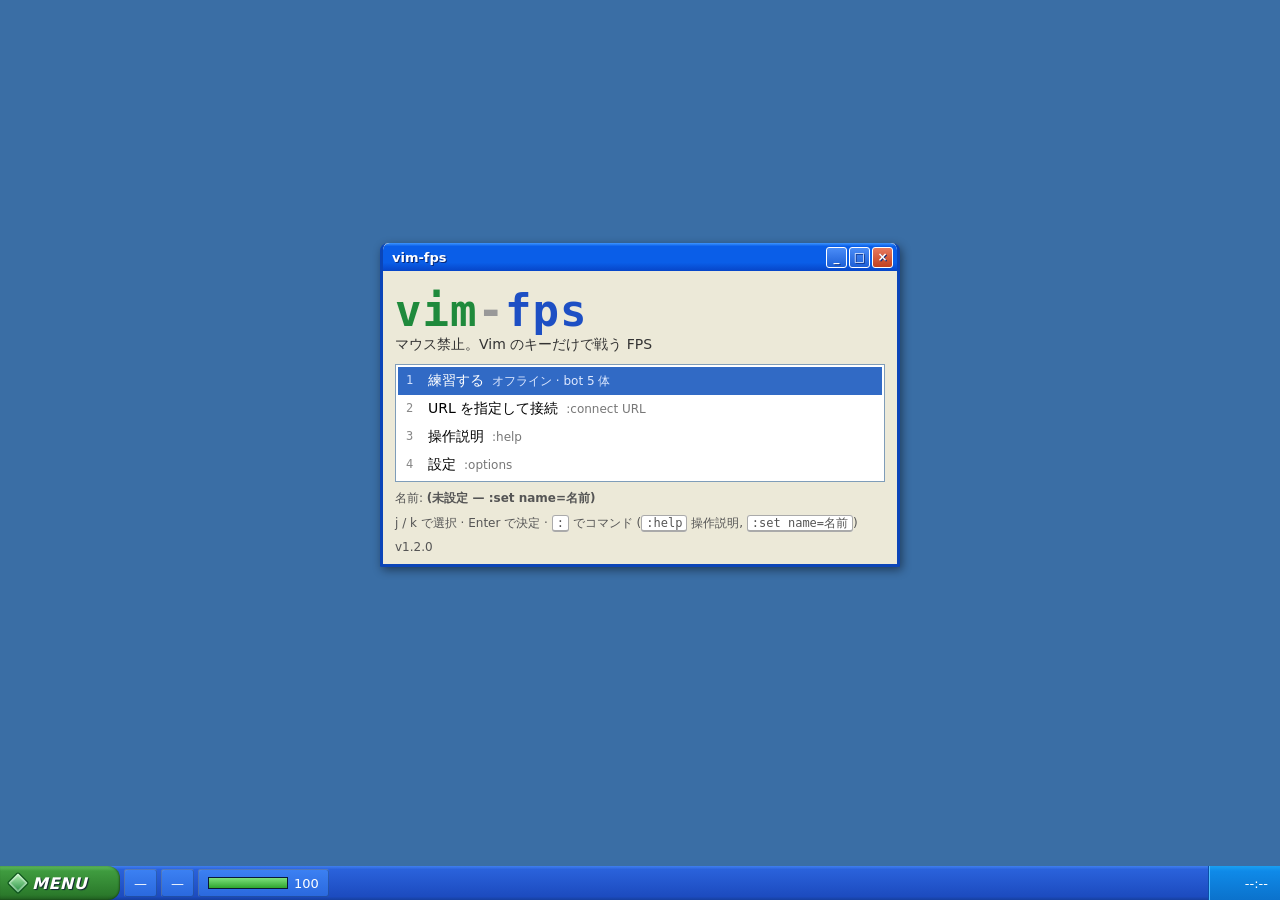
==== web/index.html @ 43d8e57c "vim-fps 1.2.0: real bullets with gravity, SR scope at both stages, stop screen on death - Bullets ar" ====
<!doctype html>
<html lang="ja">
<head>
<meta charset="utf-8">
<meta name="viewport" content="width=device-width, initial-scale=1">
<title>vim-fps</title>
<meta name="description" content="Vimのキーで遊ぶ、マウス禁止のブラウザFPS">
<link rel="icon" href="data:image/svg+xml,<svg xmlns='http://www.w3.org/2000/svg' viewBox='0 0 16 16'><rect width='16' height='16' rx='3' fill='%23245edb'/><path d='M3 4h3l2 6 2-6h3l-4 9H7z' fill='%23fff'/></svg>">
<link rel="stylesheet" href="style.css">
</head>
<body class="uianim">
<div id="app">
  <canvas id="view"></canvas>

  <div id="hud" class="hidden">
    <div id="scope" class="hidden"><div id="holdover"></div></div>
    <div id="crosshair" data-mode="normal"></div>
    <div id="hitmarker" class="hidden">✕</div>
    <div id="dmgdir"></div>
    <div id="progress" class="window small hidden">
      <div class="titlebar"><span id="progress-title">リロード</span></div>
      <div class="body"><div class="xpbar"><div id="progress-fill"></div></div></div>
    </div>
    <div id="chatlog"></div>
    <div id="rank"></div>
    <div id="compass" class="hidden"></div>
    <div id="fps" class="hidden"></div>
  </div>

  <div id="balloons"></div>

  <!-- Inventory (s) -->
  <div id="inventory" class="window hidden">
    <div class="titlebar"><span>インベントリ</span><span class="tb-btns"><i>_</i><i>□</i><i class="x">×</i></span></div>
    <div class="body">
      <ol id="inv-list" class="listview"></ol>
      <div class="hint">j / k で選択 · gg / G · 数字 · Enter / Esc / s で閉じる</div>
    </div>
  </div>

  <!-- Map (m) -->
  <div id="mapwin" class="window hidden">
    <div class="titlebar"><span>マップ</span><span class="tb-btns"><i class="x">×</i></span></div>
    <div class="body"><canvas id="mapcanvas" width="480" height="480"></canvas>
      <div class="hint">▲ 自分 · 青 武器 · 赤 回復 · 緑 グレネード · 黄 弾薬 · Esc / m で閉じる</div></div>
  </div>

  <!-- Chat (i) -->
  <div id="chatwin" class="window hidden">
    <div class="titlebar"><span>チャット — 全員に送信</span><span class="tb-btns"><i class="x">×</i></span></div>
    <div class="body">
      <form id="chatform" action="#"><input id="chatinput" maxlength="120" autocomplete="off" spellcheck="false" enterkeyhint="send"></form>
      <div class="btnrow"><button type="button" id="chat-send" class="xpbtn">送信 (Enter)</button><button type="button" id="chat-cancel" class="xpbtn">取り消し (Esc)</button></div>
      <div class="hint">Enter で送信 · Esc / Ctrl-[ で取り消し</div>
    </div>
  </div>

  <!-- Command line (:) -->
  <div id="cmdwin" class="window hidden">
    <div class="titlebar"><span>コマンドの実行</span><span class="tb-btns"><i class="x">×</i></span></div>
    <div class="body">
      <form id="cmdform" action="#"><label for="cmdinput">:</label><input id="cmdinput" autocomplete="off" spellcheck="false" autocapitalize="off" autocorrect="off" enterkeyhint="go"></form>
      <div class="btnrow"><button type="button" id="cmd-run" class="xpbtn">実行 (Enter)</button><button type="button" id="cmd-cancel" class="xpbtn">取り消し (Esc)</button></div>
      <div class="hint">:set · :help · :ls · :q · Tab で補完 · ↑↓ で履歴</div>
    </div>
  </div>

  <!-- Messages (:set output, :help, :ls) -->
  <div id="msgwin" class="window hidden">
    <div class="titlebar"><span id="msg-title">メッセージ</span><span class="tb-btns"><i class="x">×</i></span></div>
    <div class="body"><pre id="msg-body"></pre><div class="hint">j / k でスクロール · Ctrl-d / Ctrl-u 半ページ · gg / G 先頭・末尾 · h / l 横 · Enter / Esc / q で閉じる</div></div>
  </div>

  <!-- Death: a blue stop screen, then a reboot into the respawn -->
  <div id="bsod" class="hidden" aria-live="assertive">
    <pre id="bsod-text"></pre>
  </div>
  <div id="boot" class="hidden">
    <div class="boot-logo"><span class="flag"></span><span class="v">vim</span><span class="dash">-</span><span class="f">fps</span></div>
    <div class="boot-bar"><i></i><i></i><i></i></div>
    <p>再起動しています…</p>
  </div>

  <!-- Result -->
  <div id="resultwin" class="window hidden">
    <div class="titlebar"><span>試合結果</span></div>
    <div class="body"><table id="result-table"></table><p id="result-next"></p></div>
  </div>

  <!-- Title -->
  <div id="title" class="window">
    <div class="titlebar"><span>vim-fps</span><span class="tb-btns"><i>_</i><i>□</i><i class="x">×</i></span></div>
    <div class="body">
      <div class="logo"><span class="v">vim</span><span class="dash">-</span><span class="f">fps</span></div>
      <p class="tag">マウス禁止。Vim のキーだけで戦う FPS</p>
      <ol id="menu" class="listview"></ol>
      <p class="hint" id="title-name"></p>
      <p class="hint">j / k で選択 · Enter で決定 · <kbd>:</kbd> でコマンド (<kbd>:help</kbd> 操作説明, <kbd>:set name=名前</kbd>)</p>
      <p class="hint" id="title-version"></p>
    </div>
  </div>

  <div id="taskbar">
    <div id="start"><span class="flag"></span><span id="mode">MENU</span></div>
    <div class="tb" id="tb-weapon">—</div>
    <div class="tb" id="tb-items">—</div>
    <div class="tb" id="tb-hp"><div class="hpbar"><div id="hp-fill"></div></div><span id="hp-text">100</span></div>
    <div class="tb grow" id="tb-showcmd"></div>
    <div id="tray"><span id="tb-ping"></span><span id="tb-kd"></span><span id="clock">--:--</span></div>
  </div>

  <div id="touchpad" class="hidden"></div>

  <div id="imewarn" class="hidden">IME がオンです。半角英数に切り替えてください</div>
</div>
<script type="module" src="js/main.js"></script>
</body>
</html>
---- web/style.css ----
/* XP-era desktop look: blue title bars, beige window bodies, a taskbar at
   the bottom. Original styling only (no third-party assets or fonts). */

:root {
  --title-a: #0a5ee8;
  --title-b: #3d95ff;
  --title-c: #0645c8;
  --window: #ece9d8;
  --window-edge: #0b45b8;
  --text: #000;
  --muted: #555;
  --select: #316ac5;
  --taskbar-a: #2a62db;
  --taskbar-b: #1c4bbf;
  --start-a: #3f9b3f;
  --start-b: #2b7a2b;
  --tray: #0f8ae8;
  --bg: #3a6ea5;
  --font: system-ui, -apple-system, "Segoe UI", "Hiragino Sans", "Noto Sans JP", sans-serif;
  --mono: ui-monospace, "SF Mono", Menlo, Consolas, "Noto Sans Mono", monospace;
  color-scheme: light;
}

* { box-sizing: border-box; }
html, body { margin: 0; height: 100%; overflow: hidden; background: var(--bg); font-family: var(--font); font-size: 14px; color: var(--text); }
#app { position: fixed; inset: 0; cursor: none; user-select: none; }
#view { position: absolute; inset: 0; width: 100%; height: calc(100% - 34px); display: block; }
.hidden { display: none !important; }

/* ---------- windows ---------- */
.window {
  position: absolute;
  background: var(--window);
  border: 3px solid var(--window-edge);
  border-top-width: 0;
  border-radius: 8px 8px 2px 2px;
  box-shadow: 2px 3px 10px rgba(0, 0, 0, 0.45);
  min-width: 220px;
  z-index: 20;
}
.titlebar {
  display: flex; align-items: center; justify-content: space-between;
  height: 28px; padding: 0 4px 0 9px;
  color: #fff; font-weight: 700; font-size: 13px;
  text-shadow: 1px 1px 0 #0a2a7a;
  background: linear-gradient(180deg, var(--title-b) 0%, var(--title-a) 12%, var(--title-a) 70%, var(--title-c) 100%);
  border-radius: 7px 7px 0 0;
}
.tb-btns { display: flex; gap: 2px; }
.tb-btns i {
  font-style: normal; width: 21px; height: 21px; display: grid; place-items: center;
  border: 1px solid #fff; border-radius: 3px; font-size: 12px; line-height: 1;
  background: linear-gradient(180deg, #4a8cf7, #1d5fd6);
}
.tb-btns i.x { background: linear-gradient(180deg, #e8795d, #c2401f); }
.window .body { padding: 10px 12px; }
.window.small { min-width: 180px; }
.hint { color: var(--muted); font-size: 12px; margin: 8px 0 0; }
kbd { font-family: var(--mono); background: #fff; border: 1px solid #aaa; border-bottom-width: 2px; border-radius: 3px; padding: 0 4px; font-size: 12px; }

.listview { list-style: none; margin: 0; padding: 2px; background: #fff; border: 1px solid #7f9db9; min-width: 260px; counter-reset: li; }
.listview li { padding: 5px 10px 5px 30px; position: relative; counter-increment: li; white-space: nowrap; }
.listview li::before { content: counter(li); position: absolute; left: 8px; color: #888; font-family: var(--mono); font-size: 12px; top: 6px; }
.listview li.sel { background: var(--select); color: #fff; }
.listview li.sel::before { color: #cfe0ff; }
.listview li.disabled { color: #999; }
.listview li .sub { color: #777; font-size: 12px; margin-left: 8px; }
.listview li.sel .sub { color: #dde8ff; }

/* ---------- title ---------- */
#title { left: 50%; top: 45%; transform: translate(-50%, -50%); width: min(520px, calc(100vw - 32px)); }
.logo { font-family: var(--mono); font-size: 44px; font-weight: 800; letter-spacing: 1px; margin: 4px 0 0; }
.logo .v { color: #1f8a3c; } .logo .dash { color: #999; } .logo .f { color: #1d4fc4; }
.tag { margin: 0 0 10px; color: #333; }

/* ---------- HUD ---------- */
#crosshair { position: absolute; left: 50%; top: calc(50% - 17px); width: 0; height: 0; z-index: 5; pointer-events: none; }
#crosshair::before, #crosshair::after { content: ""; position: absolute; background: #fff; box-shadow: 0 0 2px #000; }
#crosshair[data-mode="normal"]::before { width: 14px; height: 18px; left: -7px; top: -9px; background: rgba(255,255,255,0.35); border: 2px solid #fff; }
#crosshair[data-mode="normal"]::after { display: none; }
#crosshair[data-mode="view"]::before { width: 22px; height: 2px; left: -11px; top: -1px; }
#crosshair[data-mode="view"]::after { width: 2px; height: 22px; left: -1px; top: -11px; }
#crosshair[data-mode="other"]::before { width: 12px; height: 20px; left: -6px; top: -10px; background: transparent; border: 2px solid #fff; }
#crosshair[data-mode="other"]::after { display: none; }
#hitmarker { position: absolute; left: 50%; top: calc(50% - 17px); transform: translate(-50%, -50%); color: #fff; font-size: 26px; font-weight: 700; text-shadow: 0 0 3px #000; z-index: 6; }
#hitmarker.head { color: #ff4040; }
#scope { position: absolute; inset: 0 0 34px 0; z-index: 4; pointer-events: none;
  background: radial-gradient(circle at 50% 50%, transparent 0, transparent 34vh, #000 34.3vh); }
#scope::before { content: ""; position: absolute; left: 0; right: 0; top: calc(50% - 0.5px); height: 1px; background: #000; }
#scope::after { content: ""; position: absolute; top: 0; bottom: 0; left: calc(50% - 0.5px); width: 1px; background: #000; }
/* Bullet-drop marks below the centre: 1 = 100 m, 2 = 200 m ... */
#holdover { position: absolute; left: 50%; top: 50%; width: 0; height: 0; }
#holdover i { position: absolute; left: -9px; width: 18px; height: 2px; background: #000; }
#holdover i b { position: absolute; left: 22px; top: -7px; font: 700 10px var(--mono); color: #000; text-shadow: 0 0 2px #fff; }
#dmgdir { position: absolute; left: 50%; top: calc(50% - 17px); width: 0; height: 0; z-index: 6; pointer-events: none; }
#dmgdir .arc { position: absolute; left: -60px; top: -140px; width: 120px; height: 24px; transform-origin: 60px 140px;
  background: radial-gradient(ellipse at 50% 100%, rgba(255,40,40,0.85), rgba(255,40,40,0) 70%); }
body.uianim #dmgdir .arc { animation: fade 0.7s ease-out forwards; }

#progress { left: 50%; top: 62%; transform: translateX(-50%); }
.xpbar { width: 200px; height: 16px; border: 1px solid #686868; background: #fff; padding: 2px; border-radius: 2px; }
.xpbar > div { height: 100%; width: 0; background: repeating-linear-gradient(90deg, #2bb52b 0 8px, transparent 8px 10px); }

#chatlog { position: absolute; left: 12px; bottom: 46px; width: min(460px, calc(100vw - 32px)); z-index: 3; font-size: 13px; pointer-events: none; }
#chatlog div { color: #fff; text-shadow: 0 0 3px #000, 1px 1px 0 #000; margin-top: 2px; word-break: break-all; }
#chatlog div b { color: #ffe27a; }
#chatlog div.sys { color: #bfe3ff; }
body.uianim #chatlog div.old { opacity: 0.0; transition: opacity 1s; }
body:not(.uianim) #chatlog div.old { display: none; }

#rank { position: absolute; right: 12px; top: 10px; z-index: 3; background: rgba(0,0,0,0.35); color: #fff; padding: 6px 10px; border-radius: 4px; font-size: 13px; line-height: 1.5; text-align: right; }
#fps { position: absolute; left: 12px; top: 10px; color: #fff; text-shadow: 0 0 2px #000; font-family: var(--mono); z-index: 3; }

/* notification balloons, above the tray */
#balloons { position: absolute; right: 10px; bottom: 44px; z-index: 30; display: flex; flex-direction: column; gap: 6px; align-items: flex-end; pointer-events: none; }
.balloon { background: #ffffe1; border: 1px solid #000; border-radius: 8px; padding: 6px 12px; font-size: 13px; box-shadow: 1px 2px 4px rgba(0,0,0,0.35); max-width: min(420px, calc(100vw - 32px)); }
.balloon .h { font-weight: 700; }
.balloon.kill .h { color: #a01010; }
body.uianim .balloon { animation: pop 0.15s ease-out; }
body.uianim .balloon.out { opacity: 0; transition: opacity 0.4s; }

/* ---------- windows placement ---------- */
#inventory { left: 50%; top: 45%; transform: translate(-50%, -50%); }
#mapwin { left: 50%; top: calc(50% - 17px); transform: translate(-50%, -50%); }
#mapcanvas { display: block; width: min(480px, calc(100vw - 60px), calc(100vh - 160px)); height: auto; aspect-ratio: 1; background: #6fae4a; border: 1px solid #7f9db9; }
#chatwin, #cmdwin { left: 12px; bottom: 46px; width: min(520px, calc(100vw - 24px)); }
#chatinput, #cmdinput { width: 100%; font: 14px var(--mono); padding: 4px 6px; border: 1px solid #7f9db9; outline: none; }
#cmdwin .body { display: flex; flex-wrap: wrap; align-items: center; gap: 4px; }
#cmdwin label { font: 700 16px var(--mono); }
#cmdinput { flex: 1; width: auto; }
#cmdform { display: flex; align-items: center; gap: 4px; flex: 1; }
#chatform { margin: 0; }
/* The × of a window closes it (touch screens have no Esc key). */
body.touch .titlebar .x { width: 30px; height: 24px; font-size: 15px; }
#cmdwin .hint { flex-basis: 100%; }
.btnrow { display: flex; gap: 8px; justify-content: flex-end; margin-top: 8px; flex-basis: 100%; }
.xpbtn { font: 13px var(--font); min-width: 96px; padding: 4px 12px; border: 1px solid #003c74; border-radius: 3px; color: #000; cursor: default;
  background: linear-gradient(180deg, #ffffff, #ece9d8 85%, #d6d0bd); }
.xpbtn:active { background: linear-gradient(180deg, #e3e0d0, #f3f1e8); }
body:not(.touch) .btnrow { display: none; }
/* Touch screens: the typing windows go to the top, above the key pad (and
   clear of the on-screen keyboard), with large buttons. */
body.touch #chatwin, body.touch #cmdwin { top: 56px; bottom: auto; z-index: 45; }
body.touch .xpbtn { min-height: 40px; font-size: 15px; flex: 1; }
#msgwin { left: 50%; top: 45%; transform: translate(-50%, -50%); max-width: calc(100vw - 32px); }
#msg-body { margin: 0; font: 13px/1.5 var(--mono); background: #fff; border: 1px solid #7f9db9; padding: 8px 10px; max-height: calc(100vh - 200px); max-width: calc(100vw - 60px); overflow: auto; white-space: pre; min-width: min(560px, calc(100vw - 60px)); }
#msg-body .err { color: #c00000; }
/* Death: stop screen and reboot (they cover everything, the taskbar too). */
#bsod { position: fixed; inset: 0; z-index: 100; background: #0000aa; color: #fff; display: flex; align-items: center; justify-content: center; padding: 16px; }
#bsod-text { margin: 0; font: 15px/1.45 var(--mono); white-space: pre-wrap; max-width: 760px; width: 100%; }
#bsod-text .hl { background: #aaaaaa; color: #0000aa; padding: 0 6px; }
#boot { position: fixed; inset: 0; z-index: 100; background: #000; color: #ddd; display: flex; flex-direction: column; align-items: center; justify-content: center; gap: 22px; font-family: var(--font); }
#boot .boot-logo { display: flex; align-items: center; gap: 10px; font: 800 40px var(--mono); }
#boot .boot-logo .v { color: #3ec45c; } #boot .boot-logo .dash { color: #888; } #boot .boot-logo .f { color: #4f86f7; }
#boot .boot-logo .flag { width: 26px; height: 26px; transform: rotate(45deg); border-radius: 3px; background: linear-gradient(135deg, #b9f5b9, #1f8a3c); }
#boot .boot-bar { position: relative; width: 160px; height: 14px; border: 2px solid #b2b2b2; border-radius: 4px; overflow: hidden; }
#boot .boot-bar i { position: absolute; top: 2px; width: 10px; height: 6px; border-radius: 1px; background: linear-gradient(180deg, #8fb6ff, #2a5fd6); left: 6px; }
#boot .boot-bar i:nth-child(2) { left: 19px; } #boot .boot-bar i:nth-child(3) { left: 32px; }
body.uianim #boot .boot-bar i { animation: bootbar 1.2s linear infinite; }
@keyframes bootbar { from { transform: translateX(-40px); } to { transform: translateX(170px); } }
#boot p { margin: 0; font-size: 13px; color: #999; }
.icon-err { flex: none; width: 34px; height: 34px; border-radius: 50%; display: grid; place-items: center; color: #fff; font-weight: 700; font-size: 20px; background: radial-gradient(circle at 35% 30%, #ff8a7a, #d11a0a 60%, #9a0f04); border: 1px solid #7a0a00; }
#resultwin { left: 50%; top: 42%; transform: translate(-50%, -50%); min-width: min(360px, calc(100vw - 32px)); }
#result-table { border-collapse: collapse; width: 100%; background: #fff; border: 1px solid #7f9db9; font-size: 13px; }
#result-table td, #result-table th { padding: 4px 10px; text-align: left; border-bottom: 1px solid #e3e3e3; }
#result-table th { background: #f4f3ee; font-weight: 600; }
#result-table tr.me td { background: #dce8ff; }

/* ---------- taskbar ---------- */
#taskbar {
  position: absolute; left: 0; right: 0; bottom: 0; height: 34px; z-index: 40;
  display: flex; align-items: stretch; gap: 4px; padding-right: 0;
  background: linear-gradient(180deg, #3f7ff0 0%, var(--taskbar-a) 10%, var(--taskbar-b) 90%, #163f9e 100%);
  color: #fff; font-size: 13px;
}
#start {
  display: flex; align-items: center; gap: 6px; padding: 0 16px 0 10px; min-width: 120px;
  font-weight: 800; font-style: italic; font-size: 16px; letter-spacing: 0.5px; text-shadow: 1px 1px 1px #123;
  background: linear-gradient(180deg, #5dbb5d 0%, var(--start-a) 15%, var(--start-b) 85%, #1f5d1f 100%);
  border-radius: 0 12px 12px 0; box-shadow: inset -1px 0 2px rgba(0,0,0,0.4);
}
#start .flag { width: 16px; height: 16px; transform: rotate(45deg); border-radius: 2px; background: linear-gradient(135deg, #b9f5b9, #1f8a3c); border: 1px solid #0d4f1d; box-shadow: inset 0 0 0 2px rgba(255,255,255,0.35); }
#start[data-mode="VIEW"] { background: linear-gradient(180deg, #e2b24a 0%, #c98a12 15%, #a8700a 85%, #7c5205 100%); }
#start[data-mode="INSERT"], #start[data-mode="COMMAND"] { background: linear-gradient(180deg, #e46a6a 0%, #c43c3c 15%, #a12a2a 85%, #741a1a 100%); }
#start[data-mode="INVENTORY"], #start[data-mode="MAP"], #start[data-mode="MESSAGE"] { background: linear-gradient(180deg, #a77be0 0%, #7f4fc4 15%, #6a3aaa 85%, #4a2580 100%); }
.tb { display: flex; align-items: center; gap: 6px; padding: 0 10px; margin: 3px 0; border-radius: 3px; white-space: nowrap; overflow: hidden;
  background: linear-gradient(180deg, #3c81f3, #2a68dd); box-shadow: inset 0 0 0 1px rgba(0,0,0,0.25), inset 1px 1px 0 rgba(255,255,255,0.25); }
.tb.grow { flex: 1; font-family: var(--mono); background: transparent; box-shadow: none; }
.hpbar { width: 80px; height: 12px; background: #20305a; border: 1px solid #0a1838; }
#hp-fill { height: 100%; width: 100%; background: linear-gradient(180deg, #7de07d, #2fa52f); }
#hp-fill.low { background: linear-gradient(180deg, #ff9a7a, #d1301a); }
#tray { display: flex; align-items: center; gap: 12px; padding: 0 12px; margin-left: auto;
  background: linear-gradient(180deg, #19a0f2, var(--tray) 15%, #0b72cc 100%); border-left: 1px solid #0a4ea8; box-shadow: inset 1px 0 0 #4fc0ff; }
#clock { font-variant-numeric: tabular-nums; }
#imewarn { position: absolute; top: 12px; left: 50%; transform: translateX(-50%); z-index: 60; background: #ffffe1; border: 1px solid #000; padding: 6px 12px; border-radius: 6px; }

/* ---------- sight pictures while aiming (crosshair replaced) ---------- */
#crosshair[data-mode^="ads-"]::before, #crosshair[data-mode^="ads-"]::after { box-shadow: none; }
#crosshair[data-mode="ads-holo"]::before { width: 5px; height: 5px; left: -2.5px; top: -2.5px; border-radius: 50%; background: #ff2a2a; box-shadow: 0 0 4px #ff4040; }
#crosshair[data-mode="ads-holo"]::after { width: 34px; height: 34px; left: -17px; top: -17px; border-radius: 50%; background: transparent; border: 1.5px solid rgba(255,60,60,0.75); }
#crosshair[data-mode="ads-ring"]::before { width: 3px; height: 3px; left: -1.5px; top: -1.5px; border-radius: 50%; background: #fff; }
#crosshair[data-mode="ads-ring"]::after { width: 26px; height: 26px; left: -13px; top: -13px; border-radius: 50%; background: transparent; border: 3px solid rgba(20,20,20,0.85); }
#crosshair[data-mode="ads-bead"]::before { width: 7px; height: 7px; left: -3.5px; top: -3.5px; border-radius: 50%; background: #ffe9a0; border: 1px solid #000; }
#crosshair[data-mode="ads-bead"]::after { display: none; }
#crosshair[data-mode="ads-scope"]::before { width: 2px; height: 14px; left: -1px; top: -1px; background: #111; }
#crosshair[data-mode="ads-scope"]::after { width: 30px; height: 2px; left: -15px; top: -1px; background: #111; }

/* ---------- compass (spotting) ---------- */
#compass { position: absolute; left: 50%; top: 8px; transform: translateX(-50%); width: min(520px, calc(100vw - 230px)); height: 34px; z-index: 3;
  background: linear-gradient(180deg, rgba(16,40,110,0.7), rgba(10,30,90,0.55)); border: 1px solid rgba(255,255,255,0.5); border-radius: 4px; overflow: hidden; color: #fff; font-size: 11px; }
#compass .strip { position: absolute; inset: 0; }
#compass .tick { position: absolute; top: 2px; transform: translateX(-50%); font-style: normal; color: #cfe0ff; }
#compass .tick::after { content: ""; position: absolute; left: 50%; top: 14px; width: 1px; height: 6px; background: rgba(255,255,255,0.6); }
#compass .tick.big { color: #fff; font-weight: 700; font-size: 12px; }
#compass b { position: absolute; bottom: 2px; width: 9px; height: 9px; margin-left: -4.5px; border-radius: 50%; font-size: 10px; line-height: 9px; text-align: center; }
#compass b.shot { background: #ff3030; box-shadow: 0 0 4px #ff3030; }
#compass b.step { background: #ff9a2a; }
#compass b.spot { background: transparent; color: #ffd400; font-size: 13px; text-shadow: 0 0 2px #000; }
#compass b.edge { opacity: 0.55; }
#compass .hdg { position: absolute; left: 50%; top: 18px; transform: translateX(-50%); font: 700 10px var(--mono); background: rgba(0,0,0,0.4); padding: 0 3px; }
#compass::after { content: ""; position: absolute; left: 50%; top: 0; bottom: 0; width: 1px; background: #ffd400; }

/* ---------- touch pad (phones, tablets) ---------- */
#touchpad { position: absolute; left: 0; right: 0; bottom: 40px; z-index: 35; pointer-events: none; display: flex; justify-content: space-between; align-items: flex-end; padding: 0 10px; }
#touchpad .pad { display: grid; gap: 6px; pointer-events: auto; }
#touchpad .pad.left { grid-template-columns: repeat(3, 56px); }
#touchpad .pad.right { grid-template-columns: repeat(3, 50px); }
#touchpad button { height: 46px; border-radius: 8px; border: 1px solid #0b45b8; color: #fff; font: 700 16px var(--mono); touch-action: none; user-select: none; -webkit-user-select: none;
  background: linear-gradient(180deg, rgba(74,140,247,0.75), rgba(29,95,214,0.75)); }
#touchpad .pad.left button { height: 56px; font-size: 20px; }
#touchpad button.fire { background: linear-gradient(180deg, rgba(232,121,93,0.85), rgba(194,64,31,0.85)); }
#touchpad button.down, #touchpad button.on { background: linear-gradient(180deg, #ffd36b, #e0a020); color: #000; }
#touchpad button.blank { visibility: hidden; }
#touchpad button[data-key="Shift"], #touchpad button[data-key="Escape"] { font-size: 12px; }
body.touch #chatlog { bottom: 220px; }
body.touch #balloons { bottom: 380px; }
@media (max-width: 640px) {
  #compass { width: calc(100vw - 24px); top: 44px; }
  #rank { font-size: 11px; top: 6px; }
  #touchpad .pad.left { grid-template-columns: repeat(3, 48px); }
  #touchpad .pad.right { grid-template-columns: repeat(3, 42px); }
  #touchpad button { height: 40px; font-size: 14px; }
  #touchpad .pad.left button { height: 48px; }
}

@keyframes pop { from { transform: scale(0.85); opacity: 0; } to { transform: scale(1); opacity: 1; } }
@keyframes fade { from { opacity: 1; } to { opacity: 0; } }

@media (max-width: 640px) {
  #tb-items, #tb-ping { display: none; }
  #start { min-width: 0; padding-right: 10px; }
  .tb { padding: 0 6px; }
  .hpbar { width: 44px; }
}
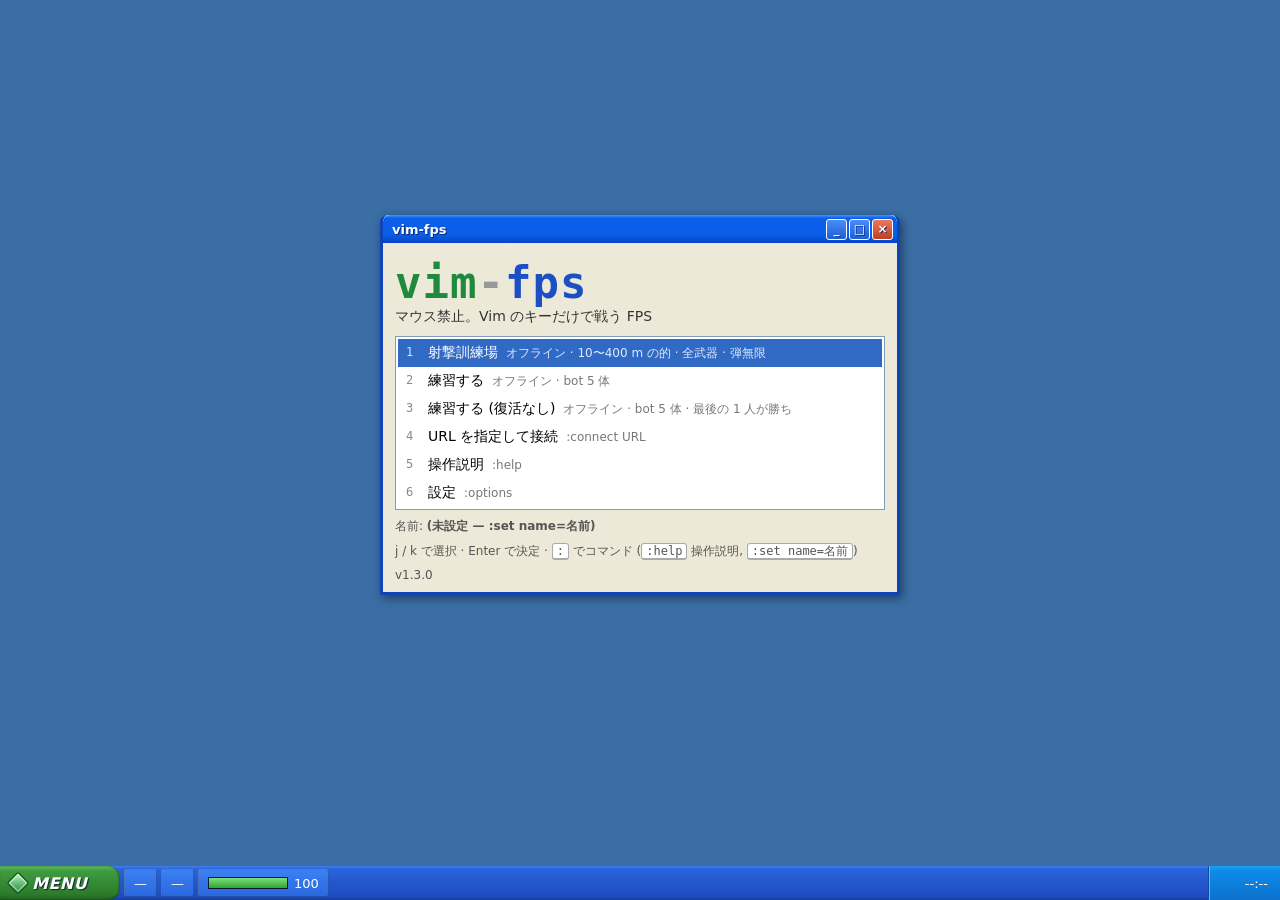
==== commit 03fc612e: "vim-fps 1.3.0: firing range, spectators, no-respawn rounds with killer cam - Firing range (offline):" ====
--- a/web/index.html
+++ b/web/index.html
@@ -24,6 +24,7 @@
     <div id="chatlog"></div>
     <div id="rank"></div>
     <div id="compass" class="hidden"></div>
+    <div id="watchbar" class="hidden"></div>
     <div id="fps" class="hidden"></div>
   </div>
 
--- a/web/style.css
+++ b/web/style.css
@@ -205,6 +205,12 @@
 #crosshair[data-mode="ads-scope"]::before { width: 2px; height: 14px; left: -1px; top: -1px; background: #111; }
 #crosshair[data-mode="ads-scope"]::after { width: 30px; height: 2px; left: -15px; top: -1px; background: #111; }
 
+/* ---------- watching ---------- */
+#watchbar { position: absolute; left: 50%; top: 50px; transform: translateX(-50%); z-index: 3; max-width: calc(100vw - 24px);
+  background: #ffffe1; color: #000; border: 1px solid #000; border-radius: 6px; padding: 4px 12px; font-size: 13px; white-space: nowrap; overflow: hidden; text-overflow: ellipsis; }
+#start[data-mode="SPECTATE"] { background: linear-gradient(180deg, #6fc6d8 0%, #2b8aa8 15%, #1d6f8a 85%, #134e63 100%); }
+@media (max-width: 640px) { #watchbar { top: 84px; font-size: 11px; white-space: normal; } }
+
 /* ---------- compass (spotting) ---------- */
 #compass { position: absolute; left: 50%; top: 8px; transform: translateX(-50%); width: min(520px, calc(100vw - 230px)); height: 34px; z-index: 3;
   background: linear-gradient(180deg, rgba(16,40,110,0.7), rgba(10,30,90,0.55)); border: 1px solid rgba(255,255,255,0.5); border-radius: 4px; overflow: hidden; color: #fff; font-size: 11px; }
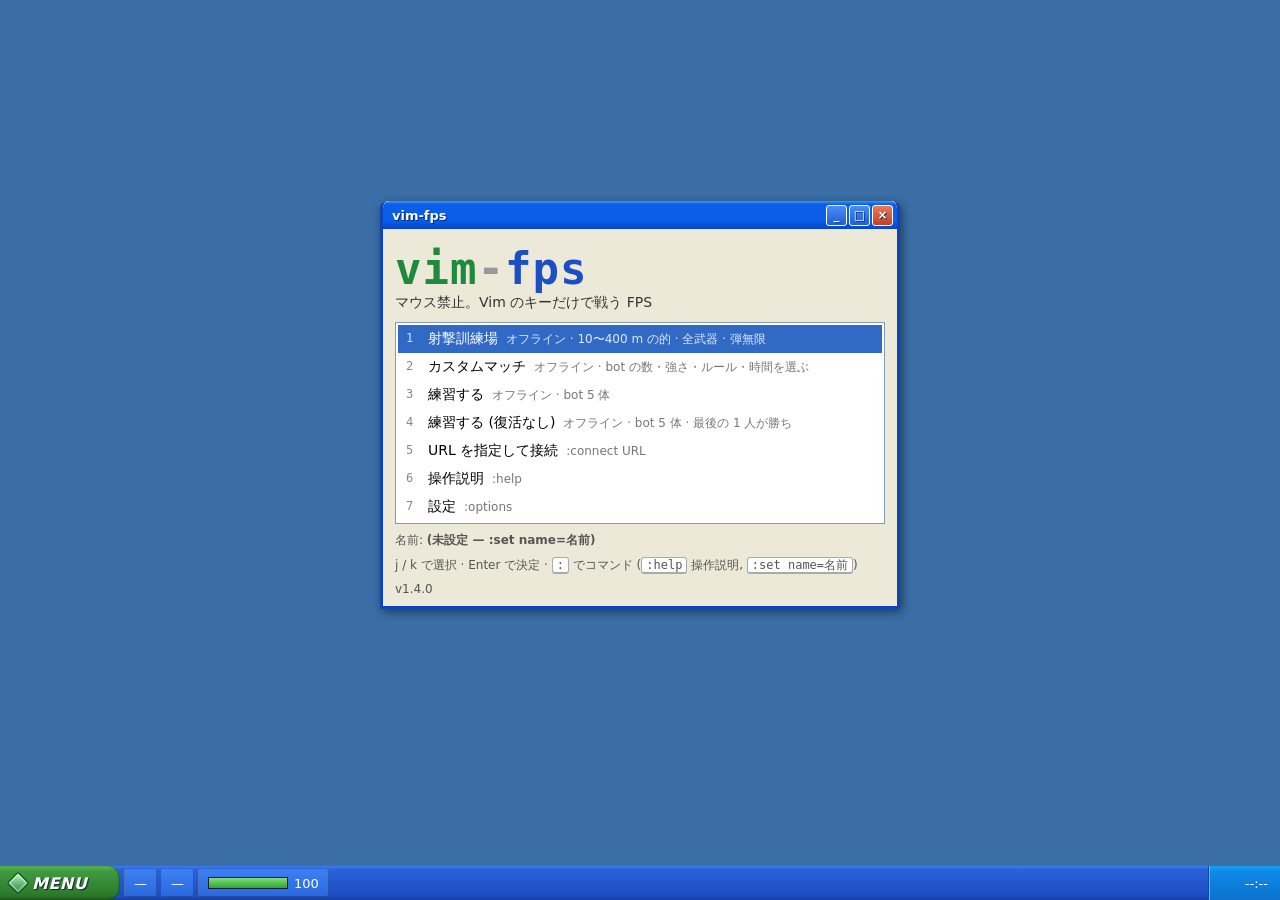
==== commit 54893e77: "vim-fps 1.4.0: custom match, bot skill levels, spectator sky view and map - Custom match (offline): " ====
--- a/web/index.html
+++ b/web/index.html
@@ -88,6 +88,15 @@
     <div class="body"><table id="result-table"></table><p id="result-next"></p></div>
   </div>
 
+  <!-- Custom match -->
+  <div id="customwin" class="window hidden">
+    <div class="titlebar"><span>カスタムマッチ</span><span class="tb-btns"><i class="x">×</i></span></div>
+    <div class="body">
+      <ol id="custom-list" class="listview"></ol>
+      <p class="hint">j / k 項目 · h / l 変更 (H / L で 5 ずつ) · Enter で開始 · Esc で戻る</p>
+    </div>
+  </div>
+
   <!-- Title -->
   <div id="title" class="window">
     <div class="titlebar"><span>vim-fps</span><span class="tb-btns"><i>_</i><i>□</i><i class="x">×</i></span></div>
--- a/web/style.css
+++ b/web/style.css
@@ -68,6 +68,7 @@
 .listview li.sel .sub { color: #dde8ff; }
 
 /* ---------- title ---------- */
+#customwin { left: 50%; top: 45%; transform: translate(-50%, -50%); width: min(520px, calc(100vw - 32px)); z-index: 25; }
 #title { left: 50%; top: 45%; transform: translate(-50%, -50%); width: min(520px, calc(100vw - 32px)); }
 .logo { font-family: var(--mono); font-size: 44px; font-weight: 800; letter-spacing: 1px; margin: 4px 0 0; }
 .logo .v { color: #1f8a3c; } .logo .dash { color: #999; } .logo .f { color: #1d4fc4; }
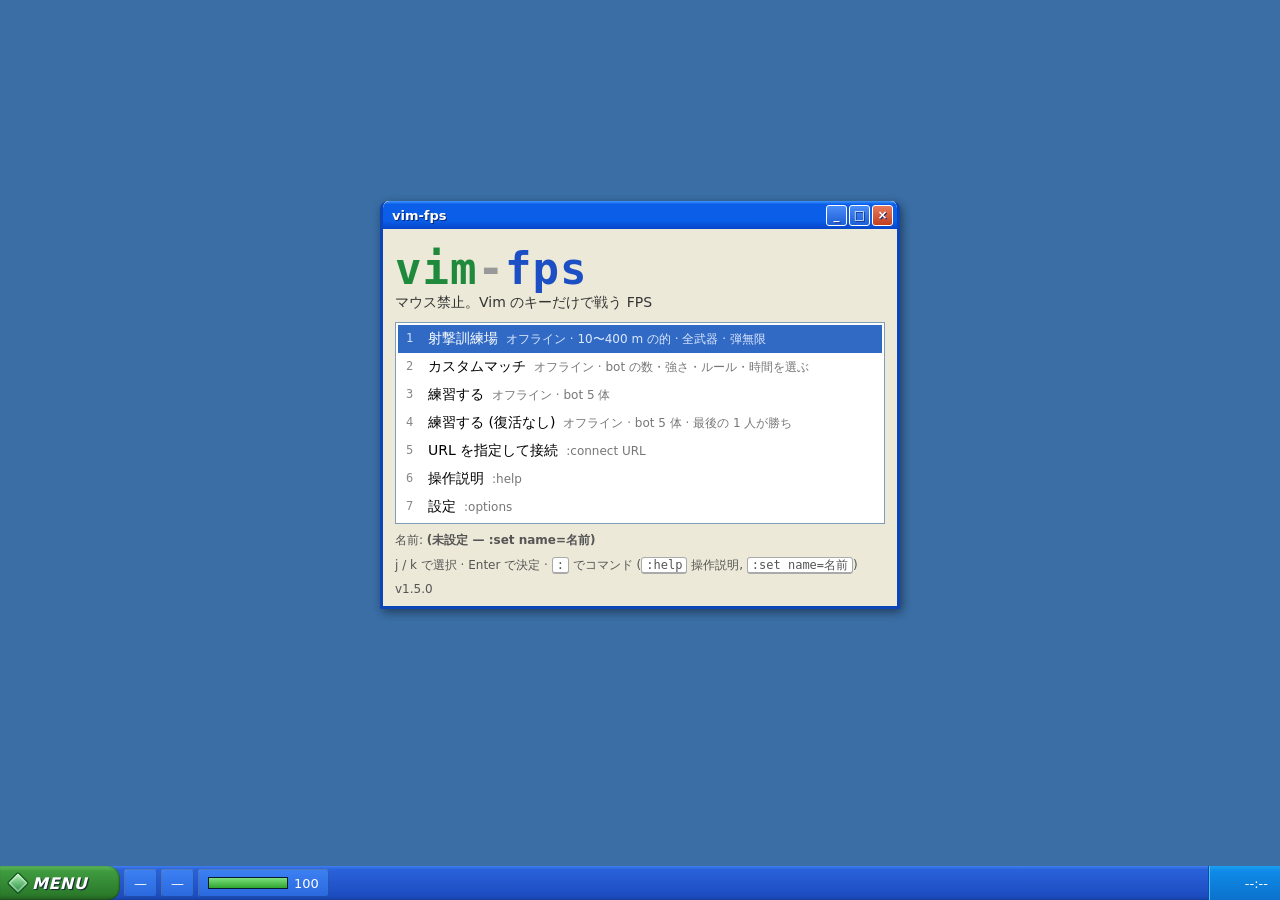
==== commit bccd6b5d: "1.5.0: name plates with health bars, follow card, network statistics - Name plates above players wit" ====
--- a/web/index.html
+++ b/web/index.html
@@ -25,6 +25,8 @@
     <div id="rank"></div>
     <div id="compass" class="hidden"></div>
     <div id="watchbar" class="hidden"></div>
+    <div id="followcard" class="window small hidden"></div>
+    <pre id="netstat" class="hidden"></pre>
     <div id="fps" class="hidden"></div>
   </div>
 
--- a/web/style.css
+++ b/web/style.css
@@ -212,6 +212,17 @@
 #start[data-mode="SPECTATE"] { background: linear-gradient(180deg, #6fc6d8 0%, #2b8aa8 15%, #1d6f8a 85%, #134e63 100%); }
 @media (max-width: 640px) { #watchbar { top: 84px; font-size: 11px; white-space: normal; } }
 
+#followcard { left: 12px; top: 10px; width: 260px; z-index: 3; }
+#followcard .body { padding: 6px 8px; }
+#followcard .row { display: flex; justify-content: space-between; gap: 8px; font-size: 12px; margin-top: 4px; }
+.hpbar.big { width: 100%; height: 14px; background: #20305a; border: 1px solid #0a1838; }
+.hpbar.big > div { height: 100%; background: linear-gradient(180deg, #7de07d, #2fa52f); }
+.hpbar.big > div.low { background: linear-gradient(180deg, #ff9a7a, #d1301a); }
+#netstat { position: absolute; right: 12px; top: 44px; z-index: 4; margin: 0; padding: 4px 8px; font: 11px/1.4 var(--mono);
+  color: #fff; background: rgba(0,0,0,0.55); border-radius: 4px; pointer-events: none; white-space: pre; }
+@media (max-width: 640px) { #netstat { top: 128px; font-size: 10px; } }
+@media (max-width: 640px) { #followcard { top: 120px; width: 200px; } }
+
 /* ---------- compass (spotting) ---------- */
 #compass { position: absolute; left: 50%; top: 8px; transform: translateX(-50%); width: min(520px, calc(100vw - 230px)); height: 34px; z-index: 3;
   background: linear-gradient(180deg, rgba(16,40,110,0.7), rgba(10,30,90,0.55)); border: 1px solid rgba(255,255,255,0.5); border-radius: 4px; overflow: hidden; color: #fff; font-size: 11px; }
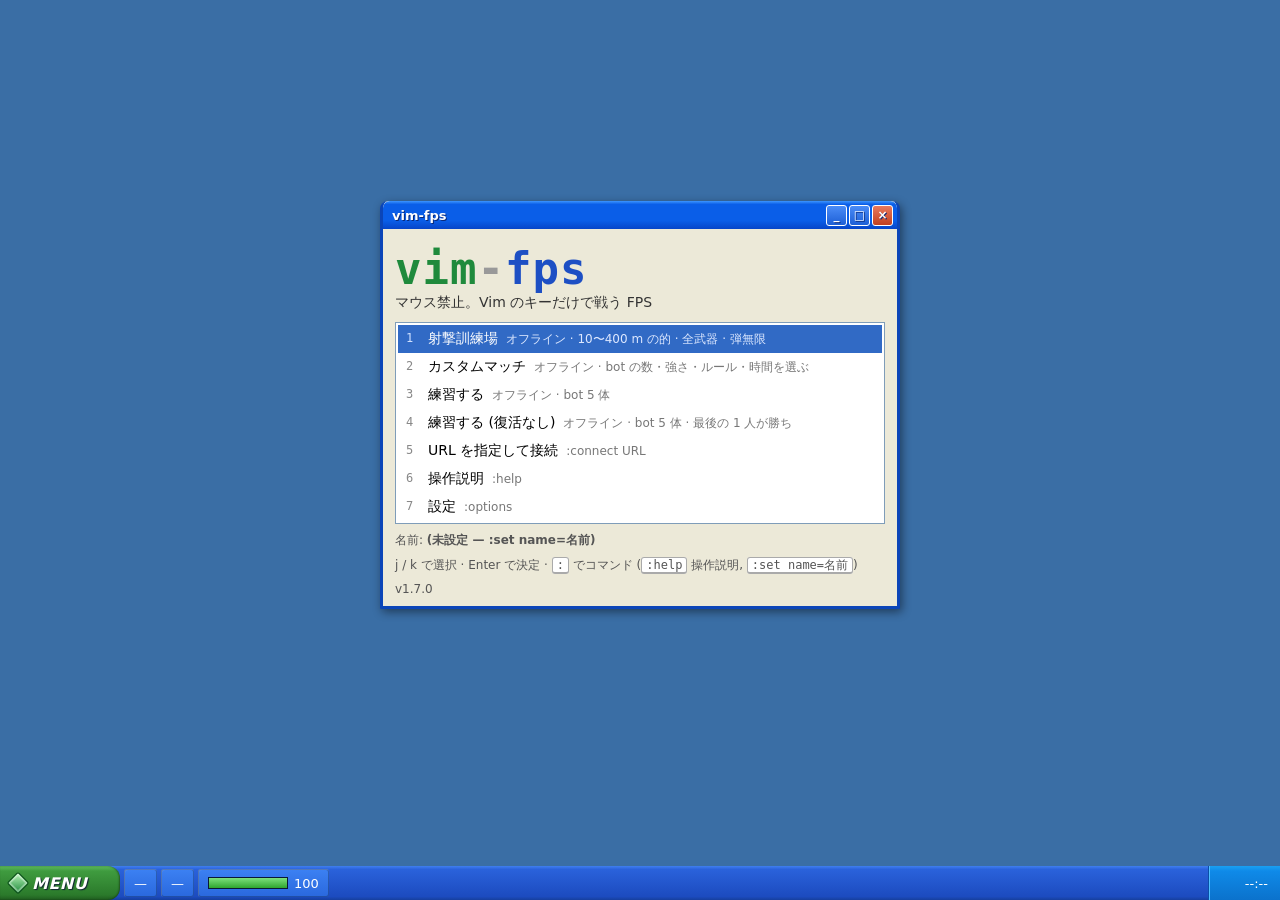
==== commit bd146297: "Automatic broadcast camera for spectators; modes no longer carry over Watching now starts with an au" ====
--- a/web/index.html
+++ b/web/index.html
@@ -26,6 +26,7 @@
     <div id="compass" class="hidden"></div>
     <div id="watchbar" class="hidden"></div>
     <div id="followcard" class="window small hidden"></div>
+    <div id="pip" class="hidden"><span id="pip-name"></span></div>
     <pre id="netstat" class="hidden"></pre>
     <div id="fps" class="hidden"></div>
   </div>
--- a/web/style.css
+++ b/web/style.css
@@ -113,7 +113,7 @@
 #fps { position: absolute; left: 12px; top: 10px; color: #fff; text-shadow: 0 0 2px #000; font-family: var(--mono); z-index: 3; }
 
 /* notification balloons, above the tray */
-#balloons { position: absolute; right: 10px; bottom: 44px; z-index: 30; display: flex; flex-direction: column; gap: 6px; align-items: flex-end; pointer-events: none; }
+#balloons { position: absolute; right: 10px; bottom: calc(44px + var(--pip, 0px)); z-index: 30; display: flex; flex-direction: column; gap: 6px; align-items: flex-end; pointer-events: none; }
 .balloon { background: #ffffe1; border: 1px solid #000; border-radius: 8px; padding: 6px 12px; font-size: 13px; box-shadow: 1px 2px 4px rgba(0,0,0,0.35); max-width: min(420px, calc(100vw - 32px)); }
 .balloon .h { font-weight: 700; }
 .balloon.kill .h { color: #a01010; }
@@ -218,6 +218,12 @@
 .hpbar.big { width: 100%; height: 14px; background: #20305a; border: 1px solid #0a1838; }
 .hpbar.big > div { height: 100%; background: linear-gradient(180deg, #7de07d, #2fa52f); }
 .hpbar.big > div.low { background: linear-gradient(180deg, #ff9a7a, #d1301a); }
+#crosshair[data-mode="none"] { display: none; }
+/* The wipe: a frame around the small second view drawn on the canvas. */
+#pip { position: absolute; z-index: 3; box-sizing: border-box; pointer-events: none; border: 2px solid #fff; border-radius: 3px;
+  box-shadow: 0 0 0 1px #0a246a, 0 2px 10px rgba(0,0,0,0.5); }
+#pip-name { position: absolute; left: 0; top: 0; max-width: 100%; box-sizing: border-box; padding: 2px 8px; font-size: 12px; color: #fff;
+  background: linear-gradient(180deg, #2b71e0, #0a3fb8); border-radius: 0 0 4px 0; white-space: nowrap; overflow: hidden; text-overflow: ellipsis; }
 #netstat { position: absolute; right: 12px; top: 44px; z-index: 4; margin: 0; padding: 4px 8px; font: 11px/1.4 var(--mono);
   color: #fff; background: rgba(0,0,0,0.55); border-radius: 4px; pointer-events: none; white-space: pre; }
 @media (max-width: 640px) { #netstat { top: 128px; font-size: 10px; } }
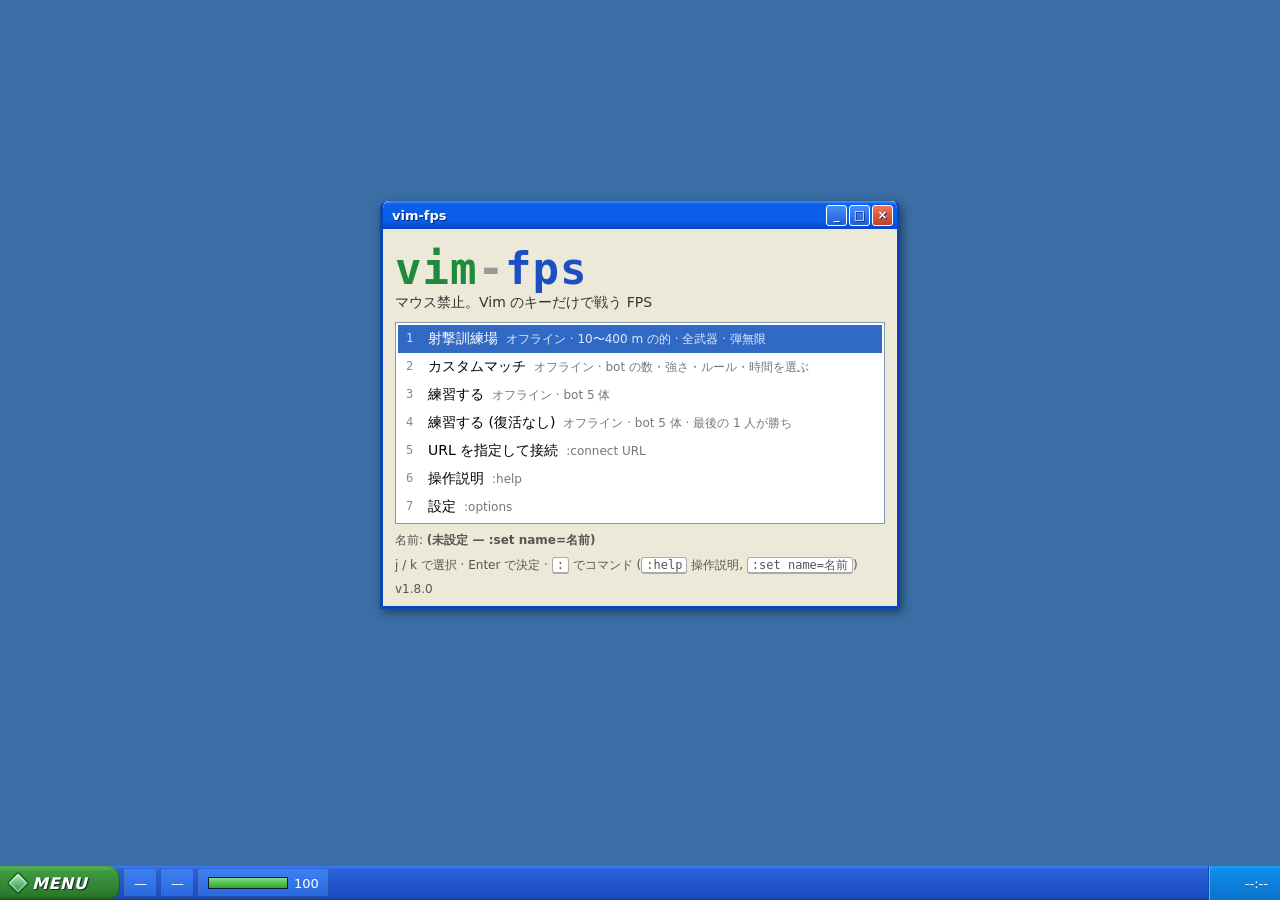
==== commit 82af059b: "Version 1.8.0: tanks, the ring, your own textures and sounds, scene-aware touch keys - VIEW: held hj" ====
--- a/web/index.html
+++ b/web/index.html
@@ -25,6 +25,8 @@
     <div id="rank"></div>
     <div id="compass" class="hidden"></div>
     <div id="watchbar" class="hidden"></div>
+    <div id="ringwarn" class="hidden"><span id="ringwarn-text"></span></div>
+    <div id="prompt" class="hidden"></div>
     <div id="followcard" class="window small hidden"></div>
     <div id="pip" class="hidden"><span id="pip-name"></span></div>
     <pre id="netstat" class="hidden"></pre>
@@ -46,7 +48,7 @@
   <div id="mapwin" class="window hidden">
     <div class="titlebar"><span>マップ</span><span class="tb-btns"><i class="x">×</i></span></div>
     <div class="body"><canvas id="mapcanvas" width="480" height="480"></canvas>
-      <div class="hint">▲ 自分 · 青 武器 · 赤 回復 · 緑 グレネード · 黄 弾薬 · Esc / m で閉じる</div></div>
+      <div class="hint">▲ 自分 · 青 武器 · 赤 回復 · 緑 グレネード · 黄 弾薬 · ■ 戦車 · 赤い円 リング (白の破線 次の円) · 観戦中は黄色の扇が自分の視点 · Esc / m で閉じる</div></div>
   </div>
 
   <!-- Chat (i) -->
--- a/web/style.css
+++ b/web/style.css
@@ -109,7 +109,7 @@
 body.uianim #chatlog div.old { opacity: 0.0; transition: opacity 1s; }
 body:not(.uianim) #chatlog div.old { display: none; }
 
-#rank { position: absolute; right: 12px; top: 10px; z-index: 3; background: rgba(0,0,0,0.35); color: #fff; padding: 6px 10px; border-radius: 4px; font-size: 13px; line-height: 1.5; text-align: right; }
+#rank { white-space: pre-line; position: absolute; right: 12px; top: 10px; z-index: 3; background: rgba(0,0,0,0.35); color: #fff; padding: 6px 10px; border-radius: 4px; font-size: 13px; line-height: 1.5; text-align: right; }
 #fps { position: absolute; left: 12px; top: 10px; color: #fff; text-shadow: 0 0 2px #000; font-family: var(--mono); z-index: 3; }
 
 /* notification balloons, above the tray */
@@ -210,7 +210,7 @@
 #watchbar { position: absolute; left: 50%; top: 50px; transform: translateX(-50%); z-index: 3; max-width: calc(100vw - 24px);
   background: #ffffe1; color: #000; border: 1px solid #000; border-radius: 6px; padding: 4px 12px; font-size: 13px; white-space: nowrap; overflow: hidden; text-overflow: ellipsis; }
 #start[data-mode="SPECTATE"] { background: linear-gradient(180deg, #6fc6d8 0%, #2b8aa8 15%, #1d6f8a 85%, #134e63 100%); }
-@media (max-width: 640px) { #watchbar { top: 84px; font-size: 11px; white-space: normal; } }
+@media (max-width: 640px) { #watchbar { top: 102px; font-size: 11px; white-space: normal; } }
 
 #followcard { left: 12px; top: 10px; width: 260px; z-index: 3; }
 #followcard .body { padding: 6px 8px; }
@@ -244,11 +244,24 @@
 #compass .hdg { position: absolute; left: 50%; top: 18px; transform: translateX(-50%); font: 700 10px var(--mono); background: rgba(0,0,0,0.4); padding: 0 3px; }
 #compass::after { content: ""; position: absolute; left: 50%; top: 0; bottom: 0; width: 1px; background: #ffd400; }
 
+/* ---------- the ring, tanks ---------- */
+#ringwarn { position: absolute; inset: 0; z-index: 2; pointer-events: none; box-shadow: inset 0 0 140px 30px rgba(255, 70, 20, 0.55); }
+#ringwarn span { position: absolute; left: 50%; top: 24%; transform: translateX(-50%); max-width: calc(100vw - 24px); padding: 6px 14px; border-radius: 4px;
+  background: rgba(150, 20, 0, 0.82); color: #fff; font-weight: 700; font-size: 15px; text-align: center; }
+body.uianim #ringwarn { animation: ringpulse 1s ease-in-out infinite alternate; }
+@keyframes ringpulse { from { opacity: 0.7; } to { opacity: 1; } }
+#prompt { position: absolute; left: 50%; bottom: 58px; transform: translateX(-50%); z-index: 3; padding: 4px 12px; border-radius: 4px;
+  background: rgba(0, 0, 0, 0.5); color: #fff; font-size: 13px; white-space: nowrap; pointer-events: none; }
+#compass b.ring { background: transparent; color: #ff7a3a; font-size: 13px; text-shadow: 0 0 2px #000; }
+
 /* ---------- touch pad (phones, tablets) ---------- */
 #touchpad { position: absolute; left: 0; right: 0; bottom: 40px; z-index: 35; pointer-events: none; display: flex; justify-content: space-between; align-items: flex-end; padding: 0 10px; }
 #touchpad .pad { display: grid; gap: 6px; pointer-events: auto; }
-#touchpad .pad.left { grid-template-columns: repeat(3, 56px); }
-#touchpad .pad.right { grid-template-columns: repeat(3, 50px); }
+#touchpad .pad.left { grid-template-columns: repeat(var(--cols, 3), 56px); }
+#touchpad .pad.right { grid-template-columns: repeat(var(--cols, 3), 50px); }
+/* A key with a word under it (what it does in this scene). */
+#touchpad button.hinted { display: flex; flex-direction: column; align-items: center; justify-content: center; gap: 1px; padding: 0; line-height: 1.05; }
+#touchpad button small { font: 600 9px var(--font); opacity: 0.9; white-space: nowrap; }
 #touchpad button { height: 46px; border-radius: 8px; border: 1px solid #0b45b8; color: #fff; font: 700 16px var(--mono); touch-action: none; user-select: none; -webkit-user-select: none;
   background: linear-gradient(180deg, rgba(74,140,247,0.75), rgba(29,95,214,0.75)); }
 #touchpad .pad.left button { height: 56px; font-size: 20px; }
@@ -259,10 +272,11 @@
 body.touch #chatlog { bottom: 220px; }
 body.touch #balloons { bottom: 380px; }
 @media (max-width: 640px) {
-  #compass { width: calc(100vw - 24px); top: 44px; }
+  #compass { width: calc(100vw - 24px); top: 62px; }
   #rank { font-size: 11px; top: 6px; }
-  #touchpad .pad.left { grid-template-columns: repeat(3, 48px); }
-  #touchpad .pad.right { grid-template-columns: repeat(3, 42px); }
+  #touchpad .pad.left { grid-template-columns: repeat(var(--cols, 3), 48px); }
+  #touchpad .pad.right { grid-template-columns: repeat(var(--cols, 3), 42px); }
+  #touchpad button small { font-size: 8px; }
   #touchpad button { height: 40px; font-size: 14px; }
   #touchpad .pad.left button { height: 48px; }
 }
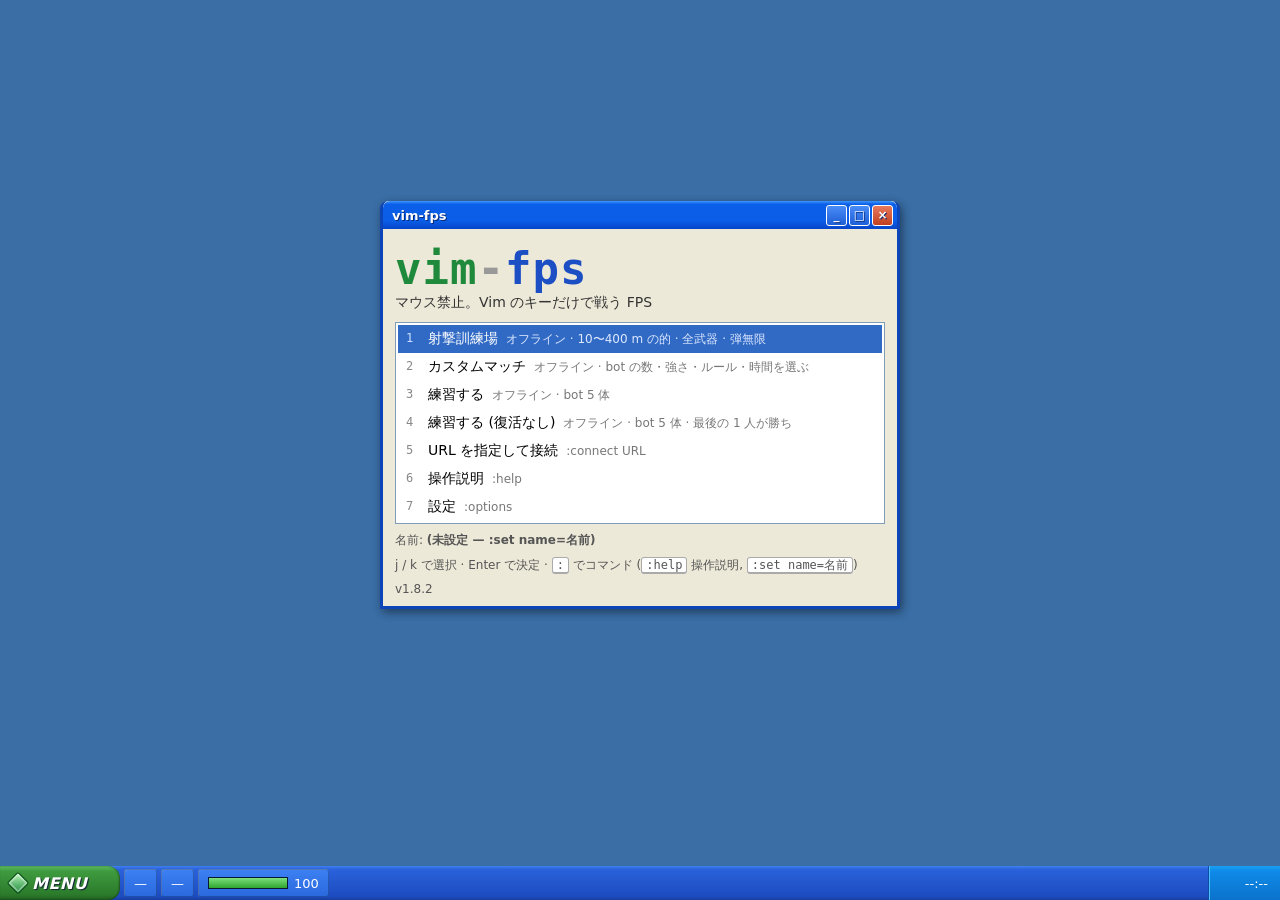
==== commit 94148434: "Host admin: matches start only when an admin says so Hosting used to start a match the moment the ho" ====
--- a/web/index.html
+++ b/web/index.html
@@ -93,6 +93,17 @@
     <div class="body"><table id="result-table"></table><p id="result-next"></p></div>
   </div>
 
+  <!-- Waiting room: the host's admin starts the match -->
+  <div id="lobbywin" class="window hidden" aria-live="polite">
+    <div class="titlebar"><span id="lobby-title">待機中</span></div>
+    <div class="body">
+      <p id="lobby-status"></p>
+      <div id="lobby-count" class="hidden"></div>
+      <ul id="lobby-list"></ul>
+      <p class="hint" id="lobby-hint">待っている間は観戦のキーで見て回れます: <kbd>hjkl</kbd> 移動 · <kbd>o</kbd> 自由視点 · <kbd>O</kbd> 空から · <kbd>m</kbd> マップ · <kbd>i</kbd> チャット</p>
+    </div>
+  </div>
+
   <!-- Custom match -->
   <div id="customwin" class="window hidden">
     <div class="titlebar"><span>カスタムマッチ</span><span class="tb-btns"><i class="x">×</i></span></div>
--- a/web/style.css
+++ b/web/style.css
@@ -16,6 +16,7 @@
   --start-b: #2b7a2b;
   --tray: #0f8ae8;
   --bg: #3a6ea5;
+  --crosshair: #fff;
   --font: system-ui, -apple-system, "Segoe UI", "Hiragino Sans", "Noto Sans JP", sans-serif;
   --mono: ui-monospace, "SF Mono", Menlo, Consolas, "Noto Sans Mono", monospace;
   color-scheme: light;
@@ -76,12 +77,12 @@
 
 /* ---------- HUD ---------- */
 #crosshair { position: absolute; left: 50%; top: calc(50% - 17px); width: 0; height: 0; z-index: 5; pointer-events: none; }
-#crosshair::before, #crosshair::after { content: ""; position: absolute; background: #fff; box-shadow: 0 0 2px #000; }
-#crosshair[data-mode="normal"]::before { width: 14px; height: 18px; left: -7px; top: -9px; background: rgba(255,255,255,0.35); border: 2px solid #fff; }
+#crosshair::before, #crosshair::after { content: ""; position: absolute; background: var(--crosshair); box-shadow: 0 0 2px #000; }
+#crosshair[data-mode="normal"]::before { width: 14px; height: 18px; left: -7px; top: -9px; background: rgba(255,255,255,0.35); background: color-mix(in srgb, var(--crosshair) 35%, transparent); border: 2px solid var(--crosshair); }
 #crosshair[data-mode="normal"]::after { display: none; }
 #crosshair[data-mode="view"]::before { width: 22px; height: 2px; left: -11px; top: -1px; }
 #crosshair[data-mode="view"]::after { width: 2px; height: 22px; left: -1px; top: -11px; }
-#crosshair[data-mode="other"]::before { width: 12px; height: 20px; left: -6px; top: -10px; background: transparent; border: 2px solid #fff; }
+#crosshair[data-mode="other"]::before { width: 12px; height: 20px; left: -6px; top: -10px; background: transparent; border: 2px solid var(--crosshair); }
 #crosshair[data-mode="other"]::after { display: none; }
 #hitmarker { position: absolute; left: 50%; top: calc(50% - 17px); transform: translate(-50%, -50%); color: #fff; font-size: 26px; font-weight: 700; text-shadow: 0 0 3px #000; z-index: 6; }
 #hitmarker.head { color: #ff4040; }
@@ -143,7 +144,7 @@
    clear of the on-screen keyboard), with large buttons. */
 body.touch #chatwin, body.touch #cmdwin { top: 56px; bottom: auto; z-index: 45; }
 body.touch .xpbtn { min-height: 40px; font-size: 15px; flex: 1; }
-#msgwin { left: 50%; top: 45%; transform: translate(-50%, -50%); max-width: calc(100vw - 32px); }
+#msgwin { left: 50%; top: 45%; transform: translate(-50%, -50%); max-width: calc(100vw - 32px); z-index: 26; }
 #msg-body { margin: 0; font: 13px/1.5 var(--mono); background: #fff; border: 1px solid #7f9db9; padding: 8px 10px; max-height: calc(100vh - 200px); max-width: calc(100vw - 60px); overflow: auto; white-space: pre; min-width: min(560px, calc(100vw - 60px)); }
 #msg-body .err { color: #c00000; }
 /* Death: stop screen and reboot (they cover everything, the taskbar too). */
@@ -161,6 +162,13 @@
 @keyframes bootbar { from { transform: translateX(-40px); } to { transform: translateX(170px); } }
 #boot p { margin: 0; font-size: 13px; color: #999; }
 .icon-err { flex: none; width: 34px; height: 34px; border-radius: 50%; display: grid; place-items: center; color: #fff; font-weight: 700; font-size: 20px; background: radial-gradient(circle at 35% 30%, #ff8a7a, #d11a0a 60%, #9a0f04); border: 1px solid #7a0a00; }
+#lobbywin { left: 50%; top: 96px; transform: translateX(-50%); width: min(440px, calc(100vw - 32px)); z-index: 18; }
+#lobby-status { margin: 0 0 8px; font-weight: 700; }
+#lobby-count { font-size: 64px; line-height: 1; font-weight: 800; text-align: center; margin: 2px 0 10px; color: #1d4fc4; font-variant-numeric: tabular-nums; }
+#lobby-list { list-style: none; margin: 0; padding: 4px 6px; background: #fff; border: 1px solid #7f9db9; max-height: 132px; overflow: auto; display: flex; flex-wrap: wrap; gap: 4px 12px; font-size: 13px; }
+#lobby-list li.me { font-weight: 700; }
+#lobby-list li.bot { color: #777; }
+#lobby-list li.watch { color: #777; font-style: italic; }
 #resultwin { left: 50%; top: 42%; transform: translate(-50%, -50%); min-width: min(360px, calc(100vw - 32px)); }
 #result-table { border-collapse: collapse; width: 100%; background: #fff; border: 1px solid #7f9db9; font-size: 13px; }
 #result-table td, #result-table th { padding: 4px 10px; text-align: left; border-bottom: 1px solid #e3e3e3; }
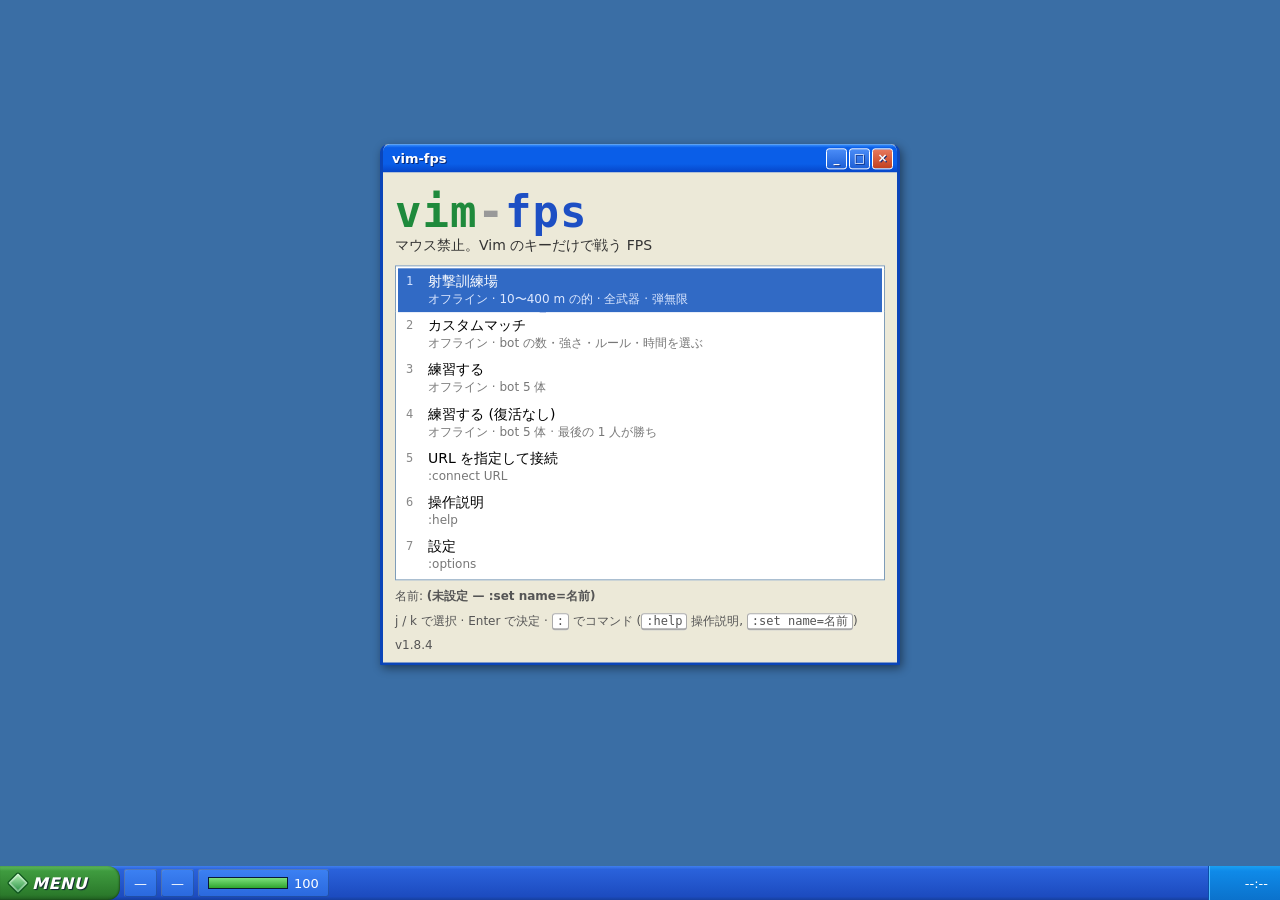
==== commit f148bf27: "Admin: bots by skill, rules for the match about to start; bots fetch rounds - Admin rules: while wai" ====
--- a/web/index.html
+++ b/web/index.html
@@ -90,7 +90,7 @@
   <!-- Result -->
   <div id="resultwin" class="window hidden">
     <div class="titlebar"><span>試合結果</span></div>
-    <div class="body"><table id="result-table"></table><p id="result-next"></p></div>
+    <div class="body"><div id="result-scroll"><table id="result-table"></table></div><p id="result-hint" class="hidden"></p><p id="result-next"></p></div>
   </div>
 
   <!-- Waiting room: the host's admin starts the match -->
--- a/web/style.css
+++ b/web/style.css
@@ -67,6 +67,14 @@
 .listview li.disabled { color: #999; }
 .listview li .sub { color: #777; font-size: 12px; margin-left: 8px; }
 .listview li.sel .sub { color: #dde8ff; }
+/* The title menu: the explanation goes under the name and wraps inside
+   the window (a phone is narrower than the longest one). */
+#menu li { white-space: normal; }
+/* Taller than a phone's screen: the window keeps its title bar and the
+   inside scrolls (the menu follows the selected row). */
+#title { display: flex; flex-direction: column; max-height: calc(100vh - 50px); max-height: calc(100dvh - 50px); }
+#title .body { overflow-y: auto; min-height: 0; }
+#menu li .sub { display: block; margin-left: 0; line-height: 1.35; }
 
 /* ---------- title ---------- */
 #customwin { left: 50%; top: 45%; transform: translate(-50%, -50%); width: min(520px, calc(100vw - 32px)); z-index: 25; }
@@ -103,7 +111,7 @@
 .xpbar { width: 200px; height: 16px; border: 1px solid #686868; background: #fff; padding: 2px; border-radius: 2px; }
 .xpbar > div { height: 100%; width: 0; background: repeating-linear-gradient(90deg, #2bb52b 0 8px, transparent 8px 10px); }
 
-#chatlog { position: absolute; left: 12px; bottom: 46px; width: min(460px, calc(100vw - 32px)); z-index: 3; font-size: 13px; pointer-events: none; }
+#chatlog { position: absolute; left: 12px; bottom: 46px; width: min(460px, calc(100vw - 32px)); z-index: 3; font-size: 13px; pointer-events: none; display: flex; flex-direction: column; justify-content: flex-end; overflow: hidden; }
 #chatlog div { color: #fff; text-shadow: 0 0 3px #000, 1px 1px 0 #000; margin-top: 2px; word-break: break-all; }
 #chatlog div b { color: #ffe27a; }
 #chatlog div.sys { color: #bfe3ff; }
@@ -114,7 +122,7 @@
 #fps { position: absolute; left: 12px; top: 10px; color: #fff; text-shadow: 0 0 2px #000; font-family: var(--mono); z-index: 3; }
 
 /* notification balloons, above the tray */
-#balloons { position: absolute; right: 10px; bottom: calc(44px + var(--pip, 0px)); z-index: 30; display: flex; flex-direction: column; gap: 6px; align-items: flex-end; pointer-events: none; }
+#balloons { position: absolute; right: 10px; bottom: calc(44px + var(--pip, 0px)); z-index: 30; display: flex; flex-direction: column; gap: 6px; align-items: flex-end; justify-content: flex-end; overflow: hidden; padding: 2px 4px 6px; pointer-events: none; }
 .balloon { background: #ffffe1; border: 1px solid #000; border-radius: 8px; padding: 6px 12px; font-size: 13px; box-shadow: 1px 2px 4px rgba(0,0,0,0.35); max-width: min(420px, calc(100vw - 32px)); }
 .balloon .h { font-weight: 700; }
 .balloon.kill .h { color: #a01010; }
@@ -145,7 +153,10 @@
 body.touch #chatwin, body.touch #cmdwin { top: 56px; bottom: auto; z-index: 45; }
 body.touch .xpbtn { min-height: 40px; font-size: 15px; flex: 1; }
 #msgwin { left: 50%; top: 45%; transform: translate(-50%, -50%); max-width: calc(100vw - 32px); z-index: 26; }
-#msg-body { margin: 0; font: 13px/1.5 var(--mono); background: #fff; border: 1px solid #7f9db9; padding: 8px 10px; max-height: calc(100vh - 200px); max-width: calc(100vw - 60px); overflow: auto; white-space: pre; min-width: min(560px, calc(100vw - 60px)); }
+/* Lines of a whole number of pixels, and the space around them a border
+   (which does not scroll): j / k move exactly one line, and the top line
+   always shows whole. */
+#msg-body { margin: 0; font: 13px/20px var(--mono); background: #fff; border: solid #fff; border-width: 8px 10px; box-shadow: 0 0 0 1px #7f9db9; padding: 0; max-height: calc(100vh - 200px); max-height: calc(round(down, 100vh - 216px, 20px) + 16px); max-width: calc(100vw - 60px); overflow: auto; white-space: pre; min-width: min(560px, calc(100vw - 60px)); }
 #msg-body .err { color: #c00000; }
 /* Death: stop screen and reboot (they cover everything, the taskbar too). */
 #bsod { position: fixed; inset: 0; z-index: 100; background: #0000aa; color: #fff; display: flex; align-items: center; justify-content: center; padding: 16px; }
@@ -169,11 +180,21 @@
 #lobby-list li.me { font-weight: 700; }
 #lobby-list li.bot { color: #777; }
 #lobby-list li.watch { color: #777; font-style: italic; }
-#resultwin { left: 50%; top: 42%; transform: translate(-50%, -50%); min-width: min(360px, calc(100vw - 32px)); }
-#result-table { border-collapse: collapse; width: 100%; background: #fff; border: 1px solid #7f9db9; font-size: 13px; }
-#result-table td, #result-table th { padding: 4px 10px; text-align: left; border-bottom: 1px solid #e3e3e3; }
-#result-table th { background: #f4f3ee; font-weight: 600; }
-#result-table tr.me td { background: #dce8ff; }
+#resultwin { left: 50%; top: 46%; transform: translate(-50%, -50%); min-width: min(360px, calc(100vw - 32px)); max-width: calc(100vw - 32px); }
+/* Many players: the table scrolls inside the window (j / k, a whole row a
+   press), its header staying on top. Rows are 26 px; the box is a whole
+   number of rows tall. */
+#result-scroll { background: #fff; border: 1px solid #7f9db9; overflow-y: auto; max-height: calc(100vh - 230px); max-height: calc(round(down, 100vh - 256px, 26px) + 26px); overscroll-behavior: contain; }
+#result-table { border-collapse: collapse; width: 100%; font-size: 13px; }
+#result-table td, #result-table th { height: 26px; box-sizing: border-box; padding: 0 10px; line-height: 25px; text-align: left; border-bottom: 1px solid #e3e3e3; white-space: nowrap; }
+#result-table td:first-child, #result-table th:first-child, #result-table td:nth-child(n+3), #result-table th:nth-child(n+3) { text-align: right; font-variant-numeric: tabular-nums; }
+#result-table td:nth-child(2) { max-width: 16em; overflow: hidden; text-overflow: ellipsis; }
+#result-table th { position: sticky; top: 0; z-index: 1; background: #f4f3ee; font-weight: 600; box-shadow: 0 1px 0 #d6d2c2; }
+#result-table tr.me td { background: #dce8ff; font-weight: 700; }
+#result-hint { margin: 6px 0 0; font-size: 12px; color: #555; }
+/* Touch: up top, clear of the keys on screen (about 130 px over the task bar). */
+body.touch #resultwin { top: 56px; transform: translateX(-50%); }
+body.touch #result-scroll { max-height: calc(100vh - 380px); max-height: calc(round(down, 100vh - 406px, 26px) + 26px); }
 
 /* ---------- taskbar ---------- */
 #taskbar {
@@ -218,7 +239,8 @@
 #watchbar { position: absolute; left: 50%; top: 50px; transform: translateX(-50%); z-index: 3; max-width: calc(100vw - 24px);
   background: #ffffe1; color: #000; border: 1px solid #000; border-radius: 6px; padding: 4px 12px; font-size: 13px; white-space: nowrap; overflow: hidden; text-overflow: ellipsis; }
 #start[data-mode="SPECTATE"] { background: linear-gradient(180deg, #6fc6d8 0%, #2b8aa8 15%, #1d6f8a 85%, #134e63 100%); }
-@media (max-width: 640px) { #watchbar { top: 102px; font-size: 11px; white-space: normal; } }
+/* A phone: the key line across the whole width, under the compass and the rank. */
+@media (max-width: 640px) { #watchbar { left: 12px; right: 12px; transform: none; max-width: none; font-size: 11px; white-space: normal; } }
 
 #followcard { left: 12px; top: 10px; width: 260px; z-index: 3; }
 #followcard .body { padding: 6px 8px; }
@@ -235,7 +257,15 @@
 #netstat { position: absolute; right: 12px; top: 44px; z-index: 4; margin: 0; padding: 4px 8px; font: 11px/1.4 var(--mono);
   color: #fff; background: rgba(0,0,0,0.55); border-radius: 4px; pointer-events: none; white-space: pre; }
 @media (max-width: 640px) { #netstat { top: 128px; font-size: 10px; } }
-@media (max-width: 640px) { #followcard { top: 120px; width: 200px; } }
+@media (max-width: 640px) { #followcard { width: min(260px, calc(100vw - 24px)); } }
+#followcard .row { flex-wrap: wrap; }
+#followcard .row span { white-space: nowrap; }
+/* Watching a fight: the other side's name and health under the card. */
+#followcard .foe { display: grid; grid-template-columns: auto 1fr auto; align-items: center; gap: 6px; margin-top: 6px; padding-top: 5px; border-top: 1px solid #c9c4b0; font-size: 12px; }
+#followcard .foe .vsx { color: #a00; font-weight: 700; }
+#followcard .foe b { grid-column: 2; overflow: hidden; text-overflow: ellipsis; white-space: nowrap; }
+#followcard .foe .hpbar.big { grid-column: 1 / -1; height: 10px; }
+#followcard .foe .hpbar.big > div { background: linear-gradient(180deg, #ff9a7a, #d1301a); }
 
 /* ---------- compass (spotting) ---------- */
 #compass { position: absolute; left: 50%; top: 8px; transform: translateX(-50%); width: min(520px, calc(100vw - 230px)); height: 34px; z-index: 3;
@@ -280,7 +310,7 @@
 body.touch #chatlog { bottom: 220px; }
 body.touch #balloons { bottom: 380px; }
 @media (max-width: 640px) {
-  #compass { width: calc(100vw - 24px); top: 62px; }
+  #compass { width: calc(100vw - 24px); }
   #rank { font-size: 11px; top: 6px; }
   #touchpad .pad.left { grid-template-columns: repeat(var(--cols, 3), 48px); }
   #touchpad .pad.right { grid-template-columns: repeat(var(--cols, 3), 42px); }
@@ -298,3 +328,6 @@
   .tb { padding: 0 6px; }
   .hpbar { width: 44px; }
 }
+/* A short screen: the title window centred between the top and the task bar. */
+@media (max-height: 760px) { #title { top: calc(50% - 17px); } }
+#tray span { white-space: nowrap; }
